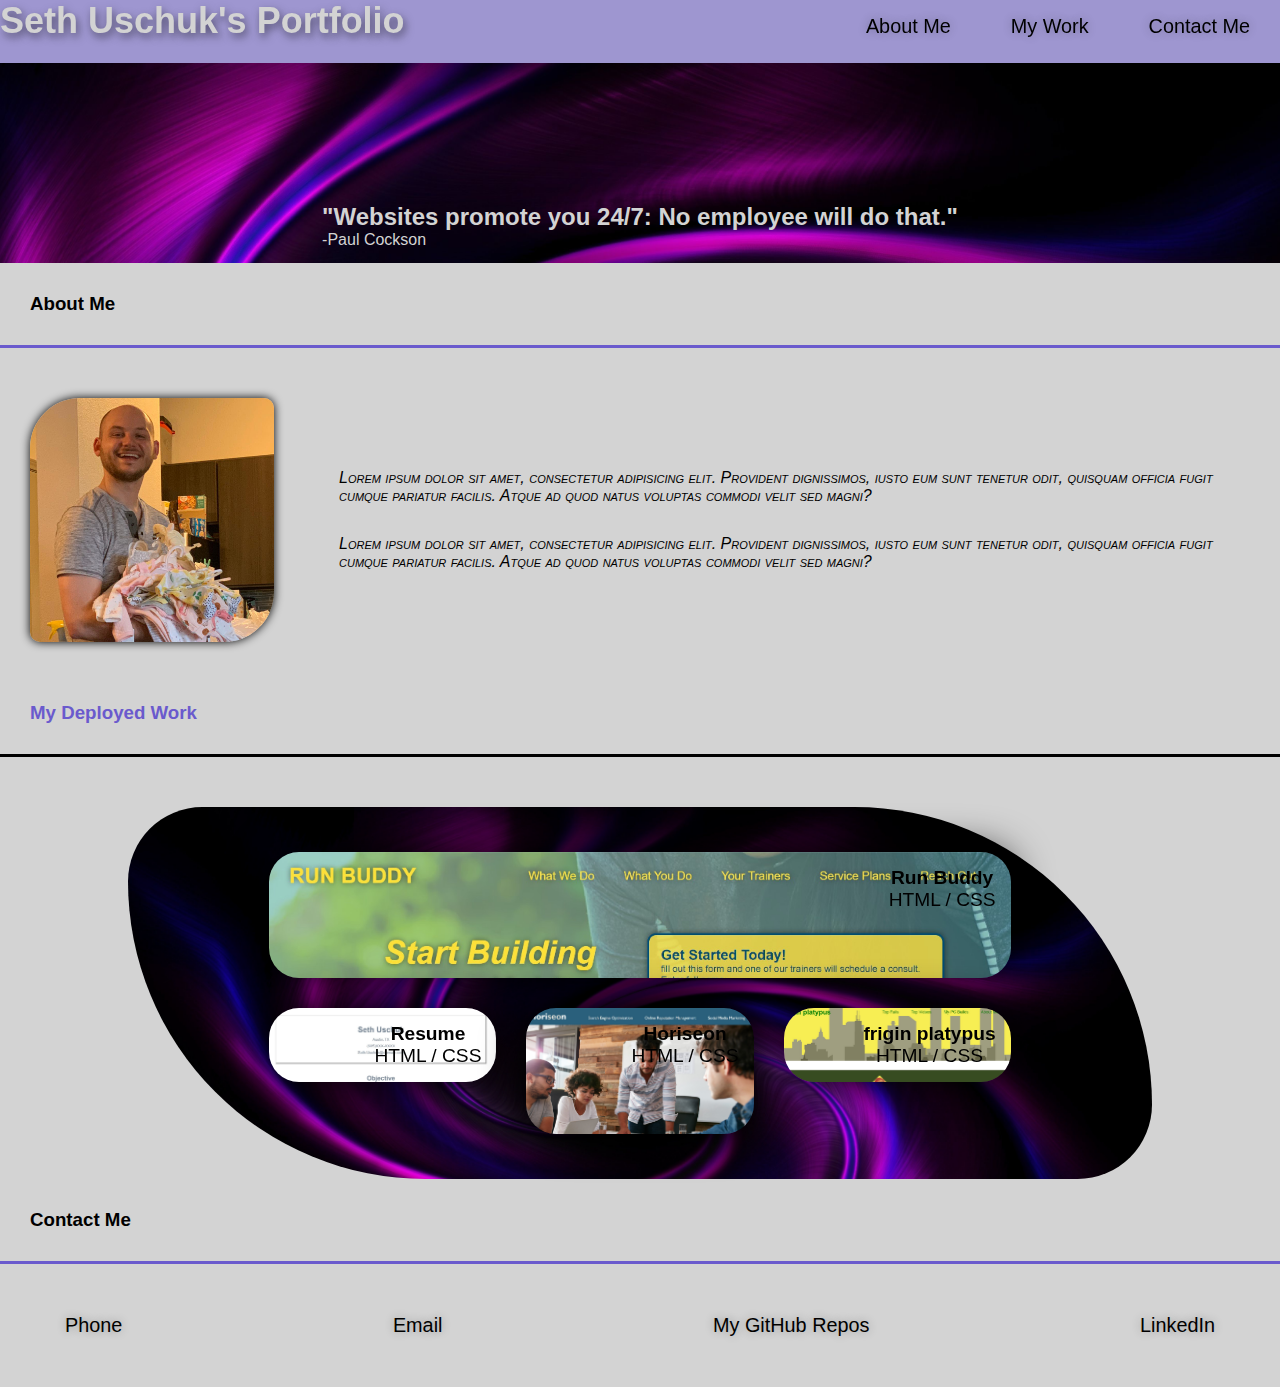
==== index.html @ f674ed84 "css media style changes for ui viewability" ====
<!DOCTYPE html>
<html lang="en">
<head>
    <meta charset="UTF-8">
    <meta name="viewport" content="width=device-width, initial-scale=1.0">
    <link rel="stylesheet" href="./assets/css/style.css">
    <title>My Professional Portfolio</title>
</head>
<body>

<!--Navigation-->

<header>
    <h1>
        <a href="/">Seth Uschuk's Portfolio</a>
    </h1>
    <nav>
        <ul>
            <li>
                <a href="#about-me">About Me</a>
            </li>
            <li>
                <a href="#my-work">My Work</a>
            </li>
            <li>
                <a href="#contact-me">Contact Me</a>
            </li>

        </ul>
    </nav>
</header>

<!--Hero(Place interesting text in tile)-->

<hero class="hero">
    <div class="quote">
        <h2>"Websites promote you 24/7: No employee will do that."</h2>
        <p>-Paul Cockson</p>
    </div>
</hero>

<!--About Me-->

<section class="about-me" id="about-me">
    <div>
        <h3  class="section-title primary-border">
            About Me
        </h3>
    </div>
    <div class="about-me-details">
        <img src="./assets/images/profile-pic.jpg">
    <div class="my-paragraphs">
        <p>
            Lorem ipsum dolor sit amet, consectetur adipisicing elit. Provident dignissimos, iusto eum sunt tenetur odit, quisquam officia fugit cumque pariatur facilis. Atque ad quod natus voluptas commodi velit sed magni?
        </p>
        <p>
            Lorem ipsum dolor sit amet, consectetur adipisicing elit. Provident dignissimos, iusto eum sunt tenetur odit, quisquam officia fugit cumque pariatur facilis. Atque ad quod natus voluptas commodi velit sed magni?
        </p>
    </div>
    </div>
</section>

<!--Work-->

<section class="my-work" id="my-work">
    <div>
        <h3  class="section-title secondary-border">
            My Deployed Work
        </h3>
    </div>
    <!--portfolio table-->
    <div class="portfolio-grid-wrapper">
        <div class="portfolio-grid-container">
            <div class="portfolio-grid-item run-buddy">
                <div class="link">
                    <a href="https://suschuk24.github.io/run-buddy/" target="_blank">Run Buddy</a>
                    <p>HTML / CSS</p>
                </div>
            </div>
            <div class="portfolio-grid-item resume">
                <div class="link">
                    <a href="https://suschuk24.github.io/Resume/" target="_blank">Resume</a>
                    <p>HTML / CSS</p>
                </div>
            </div>
            <div class="portfolio-grid-item horiseon">
                <div class="link">
                    <a href="https://suschuk24.github.io/horiseon/ " target="_blank">Horiseon</a>
                    <p>HTML / CSS</p>
                </div>
            </div> 
            <div class="portfolio-grid-item frigin-platypus">
                <div class="link">
                    <a href="https://suschuk24.github.io/run-buddy/" target="_blank">frigin platypus</a>
                    <p>HTML / CSS</p>
                </div>
            </div>
        </div>
        </div>
</section>

<!--Contact Me/footer-->

<section class="contact-me" id="contact-me">
    <div>
        <h3 class="section-title primary-border">
            Contact Me
        </h3>
    </div>
    <div>
        <ul>
            <li>
                <a href="tel:+555.555.5555">Phone</a>
            </li>
            <li>
                <a href="mailto:suschuk24@gmail.com">Email</a>
            </li>
            <li>
                <a href="https://github.com/suschuk24"> My GitHub Repos</a>
            </li>
            <li>
                <a href="https://www.linkedin.com">LinkedIn</a>
            </li>
        </ul>
    </div>
</section>

    
</body>
</html>
---- assets/css/style.css ----
:root {
    --primary-color: #000000;
    --secondary-color: #6a5acd;
    --tertiary-color: #d3d3d3;
}
* {
    margin: 0;
    padding: 0;
    box-sizing: border-box;
}
body {
    font-family: Arial, Helvetica, sans-serif;
    color: var(--primary-color);
    background-color: var(--tertiary-color);
}
header {
    background-color: rgba(106, 90, 205, 0.5);
    background-size: cover;
    background-position: 100%;
    display: flex;
    justify-content: space-between;
    flex-wrap: wrap;
    position: sticky;
    position: -webkit-sticky;
    top: 0;
}
header h1 {
    font-weight: bold;
    font-size: 36px;
    text-shadow: 2px 4px 8px rgba(0, 0, 0, 0.5);
    padding: 2 10px
}
header a {
    text-decoration: none;
    color:var(--primary-color);
}
header a:hover {
    background-color: rgba(106, 90, 205, 0);
    border-radius: 5px;
    color: var(--tertiary-color);
}
header nav {
    margin-bottom: 10px;
}
header nav ul {
    display: flex;
    justify-content: space-between;
    align-items: center;
    list-style: none;
}
header nav ul li {
    margin: 15px;
}
header nav ul li a {
    padding: 10px 15px;
    font-weight: lighter;
    font-size: 1.55vw;
    text-shadow: 0 0 10px rgba(0, 0, 0, 0.3);
}
header nav ul li a:hover {
    background-color: rgba(106, 90, 205, 0);
    border-radius: 5px;
    color: var(--tertiary-color);
}

.primary-border {
    color: var(--primary-color);
    border-bottom: 3px solid var(--secondary-color);
    padding: 30px;
    margin-bottom: 50px;
}
.secondary-border {
    color: var(--secondary-color);
    border-bottom: 3px solid var(--primary-color);
    padding: 30px;
    margin-bottom: 50px;
}
.hero {
    background-image: url("../images/hero-bg.jpg");
    background-size: cover;
    background-position: 80%;
    background-attachment: fixed;
    display: flex;
    justify-content: space-evenly;
    height: 200px;
    color: var(--tertiary-color);
}
.quote {
    margin: 140px auto;
}
.about-me-details {
    margin: 30px;
    display: flex;
    justify-content: space-between;
    align-items: center;
    font-variant: small-caps;
    font-style: italic;
}
.about-me-details p {
    width: 100%;
    margin: 30px;
}
.my-paragraphs {
    margin: 15px;
    padding: 20px;
}
.about-me-details img {
    max-width: 20%;
    border-radius: 50px 10px;
    box-shadow: 0 0 10px;
}
/*Grid Styles*/
.my-work {
    background-color: var(--tertiary-color);
}
.portfolio-grid-wrapper {
    background-image: url("../images/hero-bg.jpg");
    background-size: cover;
    display: flex;
    width: 80%;
    margin: 0 auto;
    justify-content: center;
    padding: 30px;
    border-radius: 10em 40em;
}
.portfolio-grid-container {
    width: 80%;
    margin: 0;
    display: grid;
    grid-template-columns: repeat(6, 1fr) ;
    grid-template-rows: repeat(6, 1fr);
    color:  var(--secondary-color);
    font-size: 1.2rem;
    border-radius: 15px;
    grid-auto-flow: dense;
}
.portfolio-grid-item {
    padding: 15px;
    margin: 15px;
    border: none;
    display: flex;
    text-align: center;
    position: relative;
    border-radius: 30px;
    color: black;
    justify-content: flex-end;
}
.run-buddy {
    background-image: url(../images/run-buddy-sample.jpg);
    background-size: cover;
    grid-column: 1 / span 6;
    grid-row: 1 /span 3;
    box-shadow: 0 0 40px var(--primary-color);
}
.resume {
    background-image: url(../images/resume-sample.jpg);
    background-size: cover;
    grid-column:  span 2;
    grid-row: span 2;
    box-shadow: 0 0 40px var(--primary-color);
}
.horiseon {
    background-image: url(../images/horiseon-sample.jpg);
    background-size: cover;
    grid-column: span 2;
    grid-row: span 3;
    box-shadow: 0 0 40px var(--primary-color);
}
.frigin-platypus {
    background-image: url(../images/frigin-platypus-sample.jpg);
    background-size: cover;
    grid-column: span 2;
    grid-row:  span 2;
    box-shadow: 0 0 40px var(--primary-color);
}
 .portfolio-grid-item:hover {
    content: "";
    position: relative;
    top: 0;
    left: 0;
    opacity: 0.8;
    border-radius: 30px;
    transition: 0.9s;
    border: solid 2px var(--secondary-color);
} 
.link a {
    text-decoration: none;
    color: var(--primary-color);
    font-weight: bolder;
}
.portfolio-grid-item:hover .link a, .portfolio-grid-item:hover .link p {
    top: 0;
    transition: 0.6s;
    margin: 0 ;
    padding: 0;
    background-color: var(--tertiary-color);
    opacity: 1;
    z-index: 1;
} 
.contact-me ul {
    display: flex;
    flex-wrap: wrap;
    justify-content: space-between;
    text-align: center;
    list-style: none;
    margin: 50px;
}
.contact-me ul li a {
    padding: 10px 15px;
    font-size: 1.55vw;
    text-shadow: 0 0 10px rgba(0, 0, 0, 0.3);
    text-decoration: none;
    color: var(--primary-color);
}
@media screen and (max-width: 980px)  {
    .about-me-details {
        margin: 30px;
        display: inline;
        align-items: center;
        font-variant: small-caps;
        font-style: italic;
    }
    .about-me-details img {
        align-items: center;
        max-width: 40%;
        margin-left:20% ;
    }
    .portfolio-grid-container {
        width: 80%;
        margin: 20px;
        grid-template-columns: repeat(2, 1fr) ;
        grid-template-rows: repeat(8, 1fr);
    }
    .run-buddy {
        grid-column: 1 / span 2;
        grid-row: 1 /span 3;
        box-shadow: 0 0 40px var(--primary-color);
    }
    .resume {
        grid-column:  span 2;
        grid-row:  span 2;
        box-shadow: 0 0 40px var(--primary-color);
    }
    .horiseon {
        grid-column: span 2;
        grid-row: span 2;
        box-shadow: 0 0 40px var(--primary-color);
    }
    .frigin-platypus {
        grid-column: span 2;
        grid-row: span 2;
        box-shadow: 0 0 40px var(--primary-color);
    }
}
@media screen and (max-width: 768px)  {
    .portfolio-grid-container {
        width: 80%;
        margin: 20px;
        grid-template-columns: repeat(4, 1fr);
        grid-template-rows: repeat(8, 1fr);
    }
    .run-buddy {

        grid-column: 1 / span 2;
        grid-row: 1 /span 3;
        box-shadow: 0 0 40px var(--primary-color);
    }
    .resume {

        grid-column:  span 2;
        grid-row: span 3;
        box-shadow: 0 0 40px var(--primary-color);
    }
    .horiseon {

        grid-column: span 2;
        grid-row: span 3;
        box-shadow: 0 0 40px var(--primary-color);
    }
    .frigin-platypus {
        grid-column: span 2;
        grid-row:  span 2;
        box-shadow: 0 0 40px var(--primary-color);
    }
}@media screen and (max-width: 575px)  {
    header {
        justify-content: center;
        background-color: var(--secondary-color);
    }
    header nav ul li a {
        font-size: 0.9;
    }
    .quote {
        margin: 60px auto;
        
    }
    .portfolio-grid-container {

        width: 80%;
        margin: 20px;
        grid-template-columns: repeat(1, 1fr) ;
        grid-template-rows: repeat(1, 1fr);
    }
}
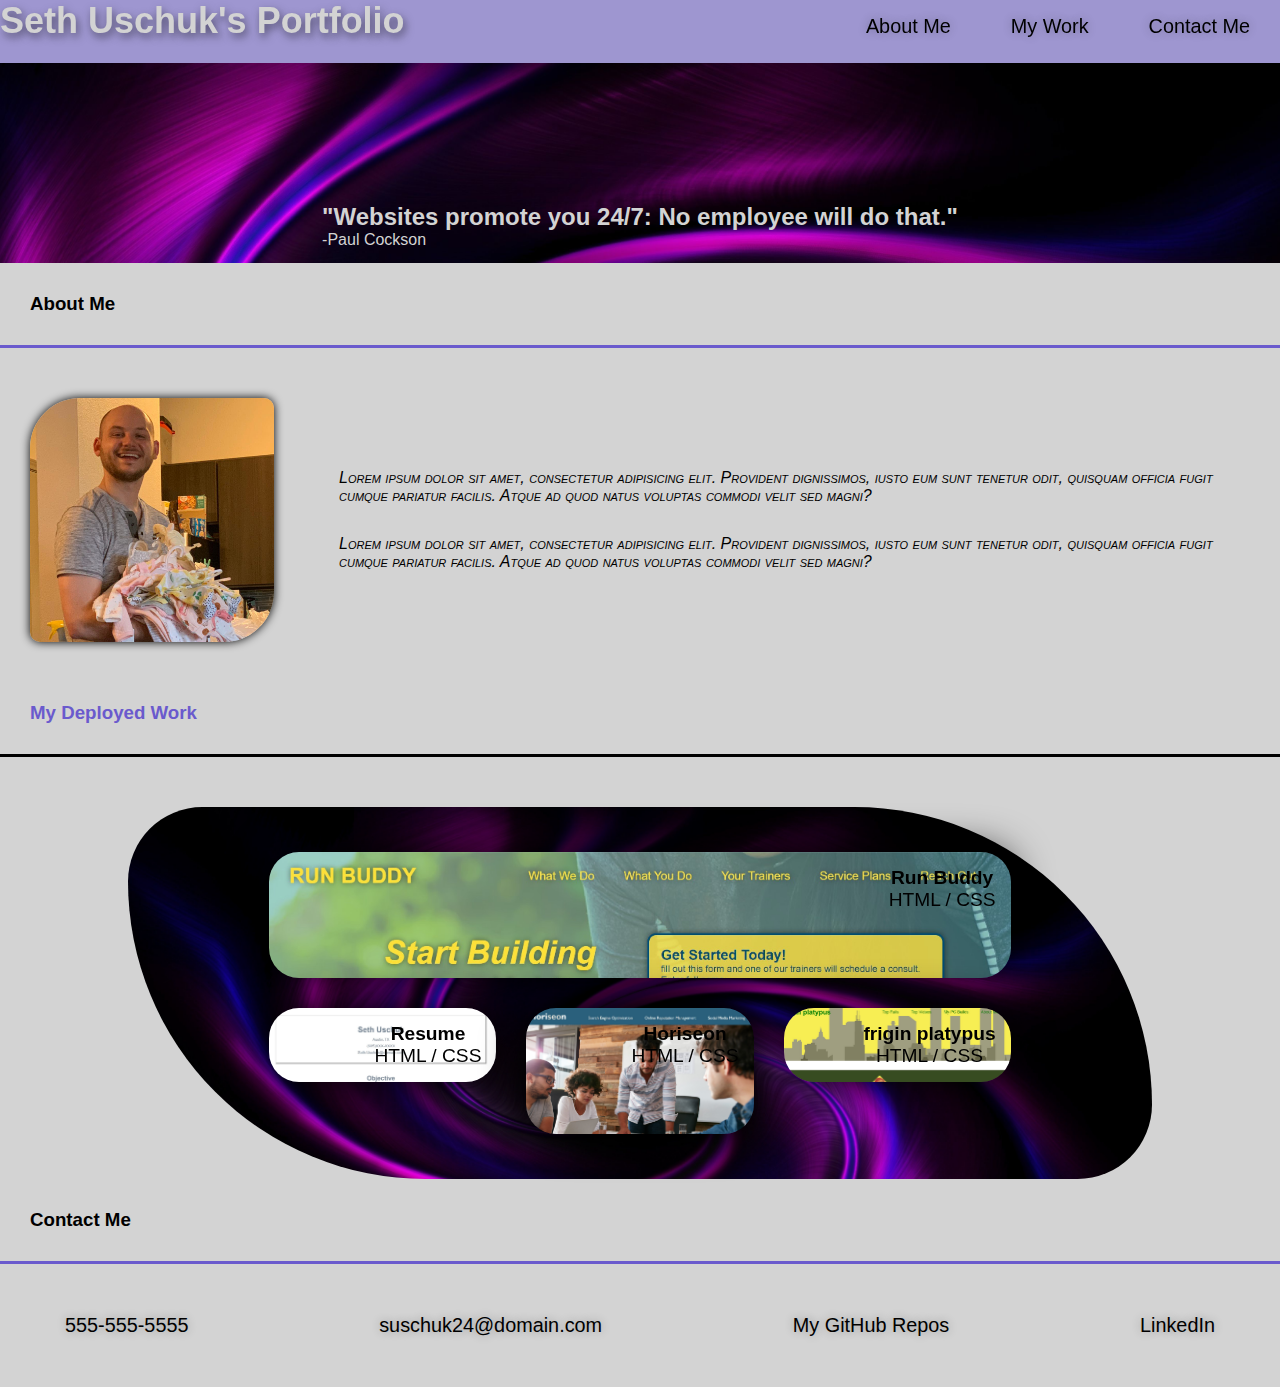
==== commit 8780939d: "minor html text comment changes" ====
--- a/index.html
+++ b/index.html
@@ -30,7 +30,7 @@
     </nav>
 </header>
 
-<!--Hero(Place interesting text in tile)-->
+<!--Hero-->
 
 <hero class="hero">
     <div class="quote">
@@ -71,24 +71,28 @@
     <!--portfolio table-->
     <div class="portfolio-grid-wrapper">
         <div class="portfolio-grid-container">
+            <!--Run Buddy-->
             <div class="portfolio-grid-item run-buddy">
                 <div class="link">
                     <a href="https://suschuk24.github.io/run-buddy/" target="_blank">Run Buddy</a>
                     <p>HTML / CSS</p>
                 </div>
             </div>
+            <!--Resume-->
             <div class="portfolio-grid-item resume">
                 <div class="link">
                     <a href="https://suschuk24.github.io/Resume/" target="_blank">Resume</a>
                     <p>HTML / CSS</p>
                 </div>
             </div>
+            <!--Horiseon-->
             <div class="portfolio-grid-item horiseon">
                 <div class="link">
                     <a href="https://suschuk24.github.io/horiseon/ " target="_blank">Horiseon</a>
                     <p>HTML / CSS</p>
                 </div>
-            </div> 
+            </div>
+            <!--frigin platypus page(not live site yet)--> 
             <div class="portfolio-grid-item frigin-platypus">
                 <div class="link">
                     <a href="https://suschuk24.github.io/run-buddy/" target="_blank">frigin platypus</a>
@@ -110,10 +114,10 @@
     <div>
         <ul>
             <li>
-                <a href="tel:+555.555.5555">Phone</a>
+                <a href="tel:+555.555.5555">555-555-5555</a>
             </li>
             <li>
-                <a href="mailto:suschuk24@gmail.com">Email</a>
+                <a href="mailto:suschuk24@domain.com">suschuk24@domain.com</a>
             </li>
             <li>
                 <a href="https://github.com/suschuk24"> My GitHub Repos</a>
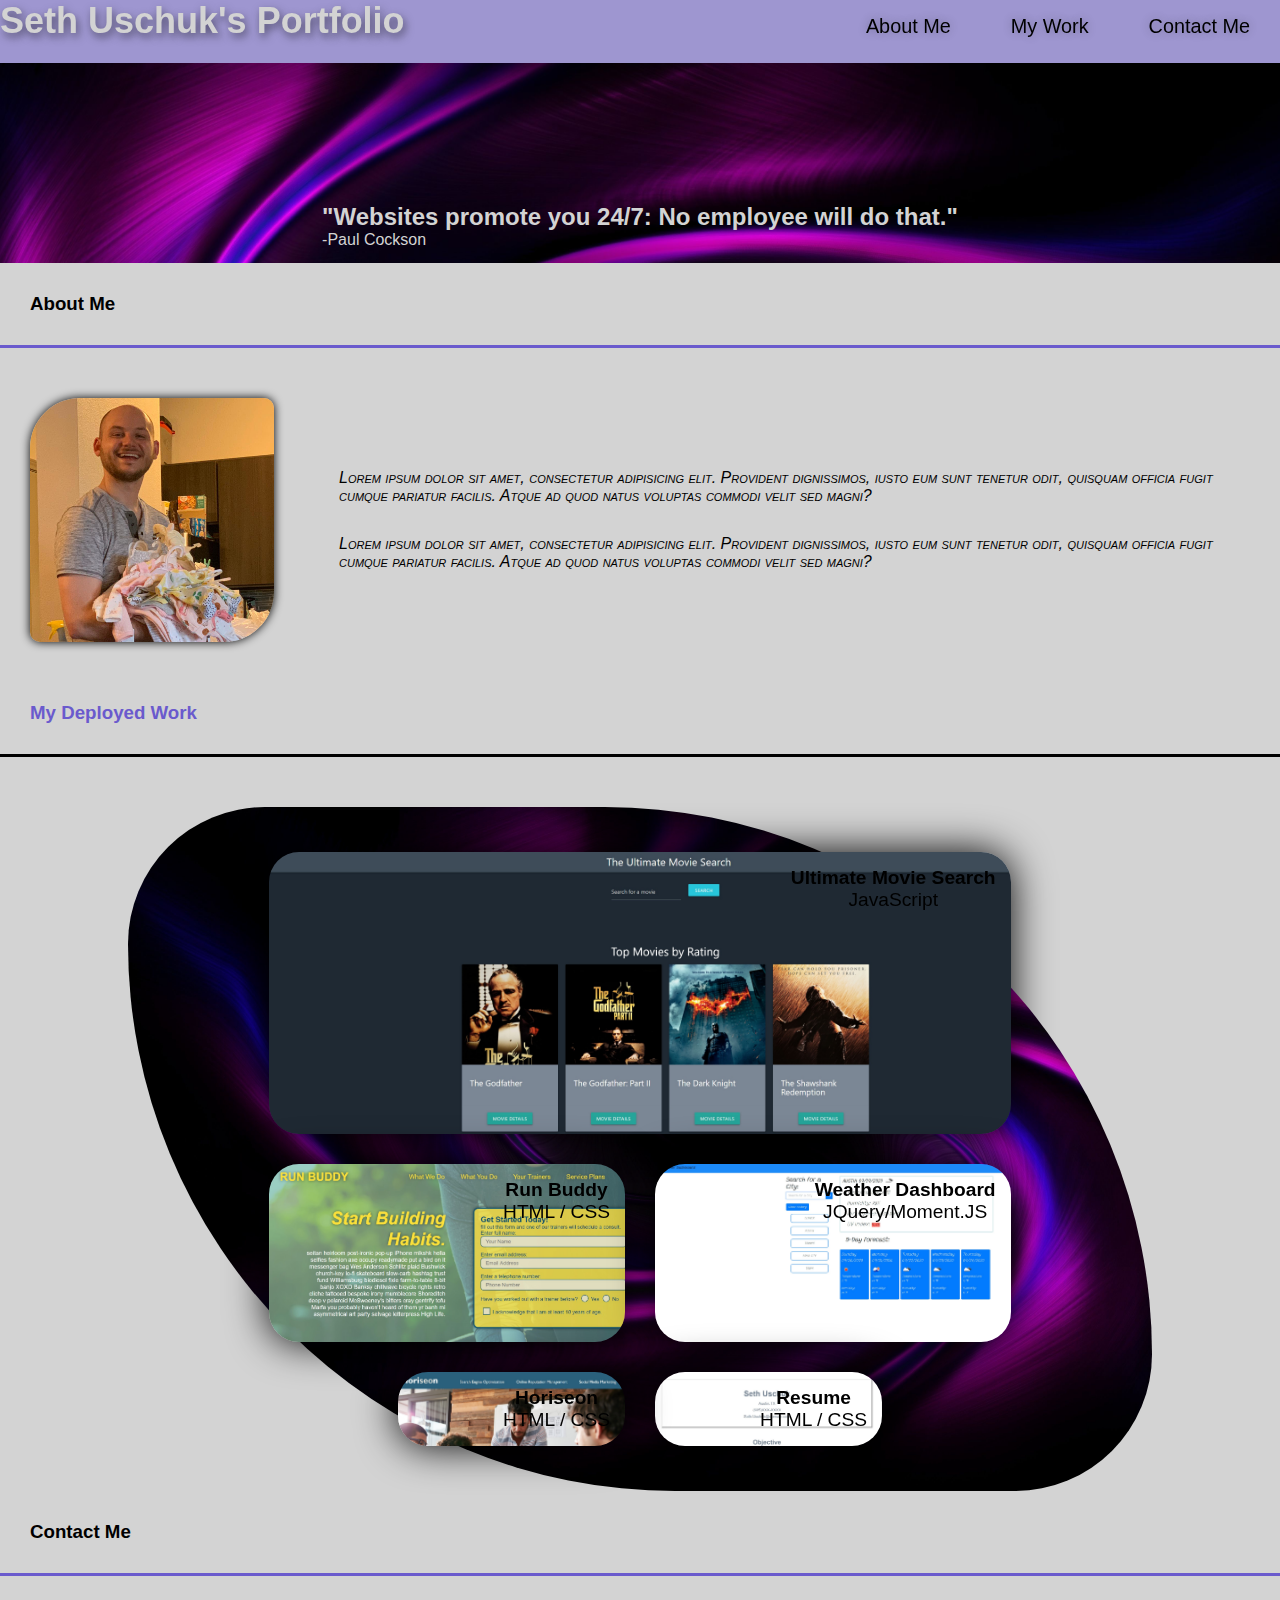
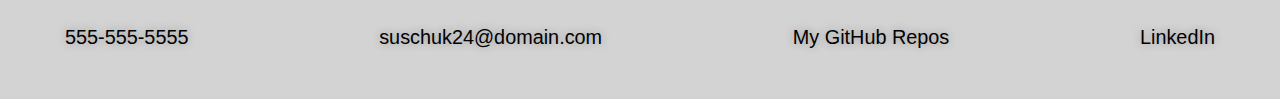
==== commit a7ff8f0a: "changed featured work" ====
--- a/index.html
+++ b/index.html
@@ -71,11 +71,25 @@
     <!--portfolio table-->
     <div class="portfolio-grid-wrapper">
         <div class="portfolio-grid-container">
+            <!-- Ultimate Movie Search-->
+            <div class="portfolio-grid-item movie-search">
+                <div class="link">
+                    <a href="https://teamjeangrey.github.io/ultimate-movie-search/" target="_blank">Ultimate Movie Search</a>
+                    <p>JavaScript</p>
+                </div>
+            </div>
             <!--Run Buddy-->
             <div class="portfolio-grid-item run-buddy">
                 <div class="link">
                     <a href="https://suschuk24.github.io/run-buddy/" target="_blank">Run Buddy</a>
                     <p>HTML / CSS</p>
+                </div>
+            </div>
+            <!--Weather Forercast Dashboard--> 
+            <div class="portfolio-grid-item weather-forecast">
+                <div class="link">
+                    <a href="https://suschuk24.github.io/weather-forecast/" target="_blank">Weather Dashboard</a>
+                    <p>JQuery/Moment.JS</p>
                 </div>
             </div>
             <!--Resume-->
@@ -92,13 +106,7 @@
                     <p>HTML / CSS</p>
                 </div>
             </div>
-            <!--frigin platypus page(not live site yet)--> 
-            <div class="portfolio-grid-item frigin-platypus">
-                <div class="link">
-                    <a href="https://suschuk24.github.io/run-buddy/" target="_blank">frigin platypus</a>
-                    <p>HTML / CSS</p>
-                </div>
-            </div>
+
         </div>
         </div>
 </section>
--- a/assets/css/style.css
+++ b/assets/css/style.css
@@ -1,3 +1,4 @@
+/* General Page Styles */
 :root {
     --primary-color: #000000;
     --secondary-color: #6a5acd;
@@ -8,11 +9,24 @@
     padding: 0;
     box-sizing: border-box;
 }
+.primary-border {
+    color: var(--primary-color);
+    border-bottom: 3px solid var(--secondary-color);
+    padding: 30px;
+    margin-bottom: 50px;
+}
+.secondary-border {
+    color: var(--secondary-color);
+    border-bottom: 3px solid var(--primary-color);
+    padding: 30px;
+    margin-bottom: 50px;
+}
 body {
     font-family: Arial, Helvetica, sans-serif;
     color: var(--primary-color);
     background-color: var(--tertiary-color);
 }
+/* Header and Navigation Styles */
 header {
     background-color: rgba(106, 90, 205, 0.5);
     background-size: cover;
@@ -34,6 +48,7 @@
     text-decoration: none;
     color:var(--primary-color);
 }
+/* header hover for white overlay */
 header a:hover {
     background-color: rgba(106, 90, 205, 0);
     border-radius: 5px;
@@ -48,6 +63,7 @@
     align-items: center;
     list-style: none;
 }
+/* Navigation section styles */
 header nav ul li {
     margin: 15px;
 }
@@ -57,24 +73,13 @@
     font-size: 1.55vw;
     text-shadow: 0 0 10px rgba(0, 0, 0, 0.3);
 }
+/* header nav white overlay hover style */
 header nav ul li a:hover {
     background-color: rgba(106, 90, 205, 0);
     border-radius: 5px;
     color: var(--tertiary-color);
 }
-
-.primary-border {
-    color: var(--primary-color);
-    border-bottom: 3px solid var(--secondary-color);
-    padding: 30px;
-    margin-bottom: 50px;
-}
-.secondary-border {
-    color: var(--secondary-color);
-    border-bottom: 3px solid var(--primary-color);
-    padding: 30px;
-    margin-bottom: 50px;
-}
+/* Herro image with quote */
 .hero {
     background-image: url("../images/hero-bg.jpg");
     background-size: cover;
@@ -88,6 +93,7 @@
 .quote {
     margin: 140px auto;
 }
+/* About Me Section */
 .about-me-details {
     margin: 30px;
     display: flex;
@@ -109,10 +115,11 @@
     border-radius: 50px 10px;
     box-shadow: 0 0 10px;
 }
-/*Grid Styles*/
+/* My Deployedd Work Section, contains grid too */
 .my-work {
     background-color: var(--tertiary-color);
 }
+/*Grid Styles*/
 .portfolio-grid-wrapper {
     background-image: url("../images/hero-bg.jpg");
     background-size: cover;
@@ -134,6 +141,7 @@
     border-radius: 15px;
     grid-auto-flow: dense;
 }
+/* grid items */
 .portfolio-grid-item {
     padding: 15px;
     margin: 15px;
@@ -145,34 +153,42 @@
     color: black;
     justify-content: flex-end;
 }
+.movie-search {
+    background-image: url(../images/movie-search-sample.jpg);
+    background-size: cover;
+    grid-column: 1 / span 6;
+    grid-row: 1 /span 3;
+    box-shadow: 0 0 40px var(--primary-color);
+}
 .run-buddy {
     background-image: url(../images/run-buddy-sample.jpg);
     background-size: cover;
-    grid-column: 1 / span 6;
-    grid-row: 1 /span 3;
+    grid-column: 1 / span 3;
+    grid-row: 4 / span 2;
     box-shadow: 0 0 40px var(--primary-color);
 }
 .resume {
     background-image: url(../images/resume-sample.jpg);
     background-size: cover;
-    grid-column:  span 2;
+    grid-column:  4 / span 2;
     grid-row: span 2;
     box-shadow: 0 0 40px var(--primary-color);
 }
 .horiseon {
     background-image: url(../images/horiseon-sample.jpg);
     background-size: cover;
-    grid-column: span 2;
-    grid-row: span 3;
-    box-shadow: 0 0 40px var(--primary-color);
-}
-.frigin-platypus {
-    background-image: url(../images/frigin-platypus-sample.jpg);
-    background-size: cover;
-    grid-column: span 2;
+    grid-column: 2 / span 2;
+    grid-row: span 2;
+    box-shadow: 0 0 40px var(--primary-color);
+}
+.weather-forecast {
+    background-image: url(../images/weather-forecast-sample.jpg);
+    background-size: cover;
+    grid-column: span 3;
     grid-row:  span 2;
     box-shadow: 0 0 40px var(--primary-color);
 }
+/* grid hover properties for background fill and opacity change */
  .portfolio-grid-item:hover {
     content: "";
     position: relative;
@@ -197,6 +213,7 @@
     opacity: 1;
     z-index: 1;
 } 
+/* contact me styles */
 .contact-me ul {
     display: flex;
     flex-wrap: wrap;
@@ -212,6 +229,7 @@
     text-decoration: none;
     color: var(--primary-color);
 }
+/* media styles */
 @media screen and (max-width: 980px)  {
     .about-me-details {
         margin: 30px;
@@ -252,6 +270,7 @@
         box-shadow: 0 0 40px var(--primary-color);
     }
 }
+/* media styles for 768px max */
 @media screen and (max-width: 768px)  {
     .portfolio-grid-container {
         width: 80%;
@@ -282,6 +301,7 @@
         grid-row:  span 2;
         box-shadow: 0 0 40px var(--primary-color);
     }
+    /* media styles for 757px max */
 }@media screen and (max-width: 575px)  {
     header {
         justify-content: center;
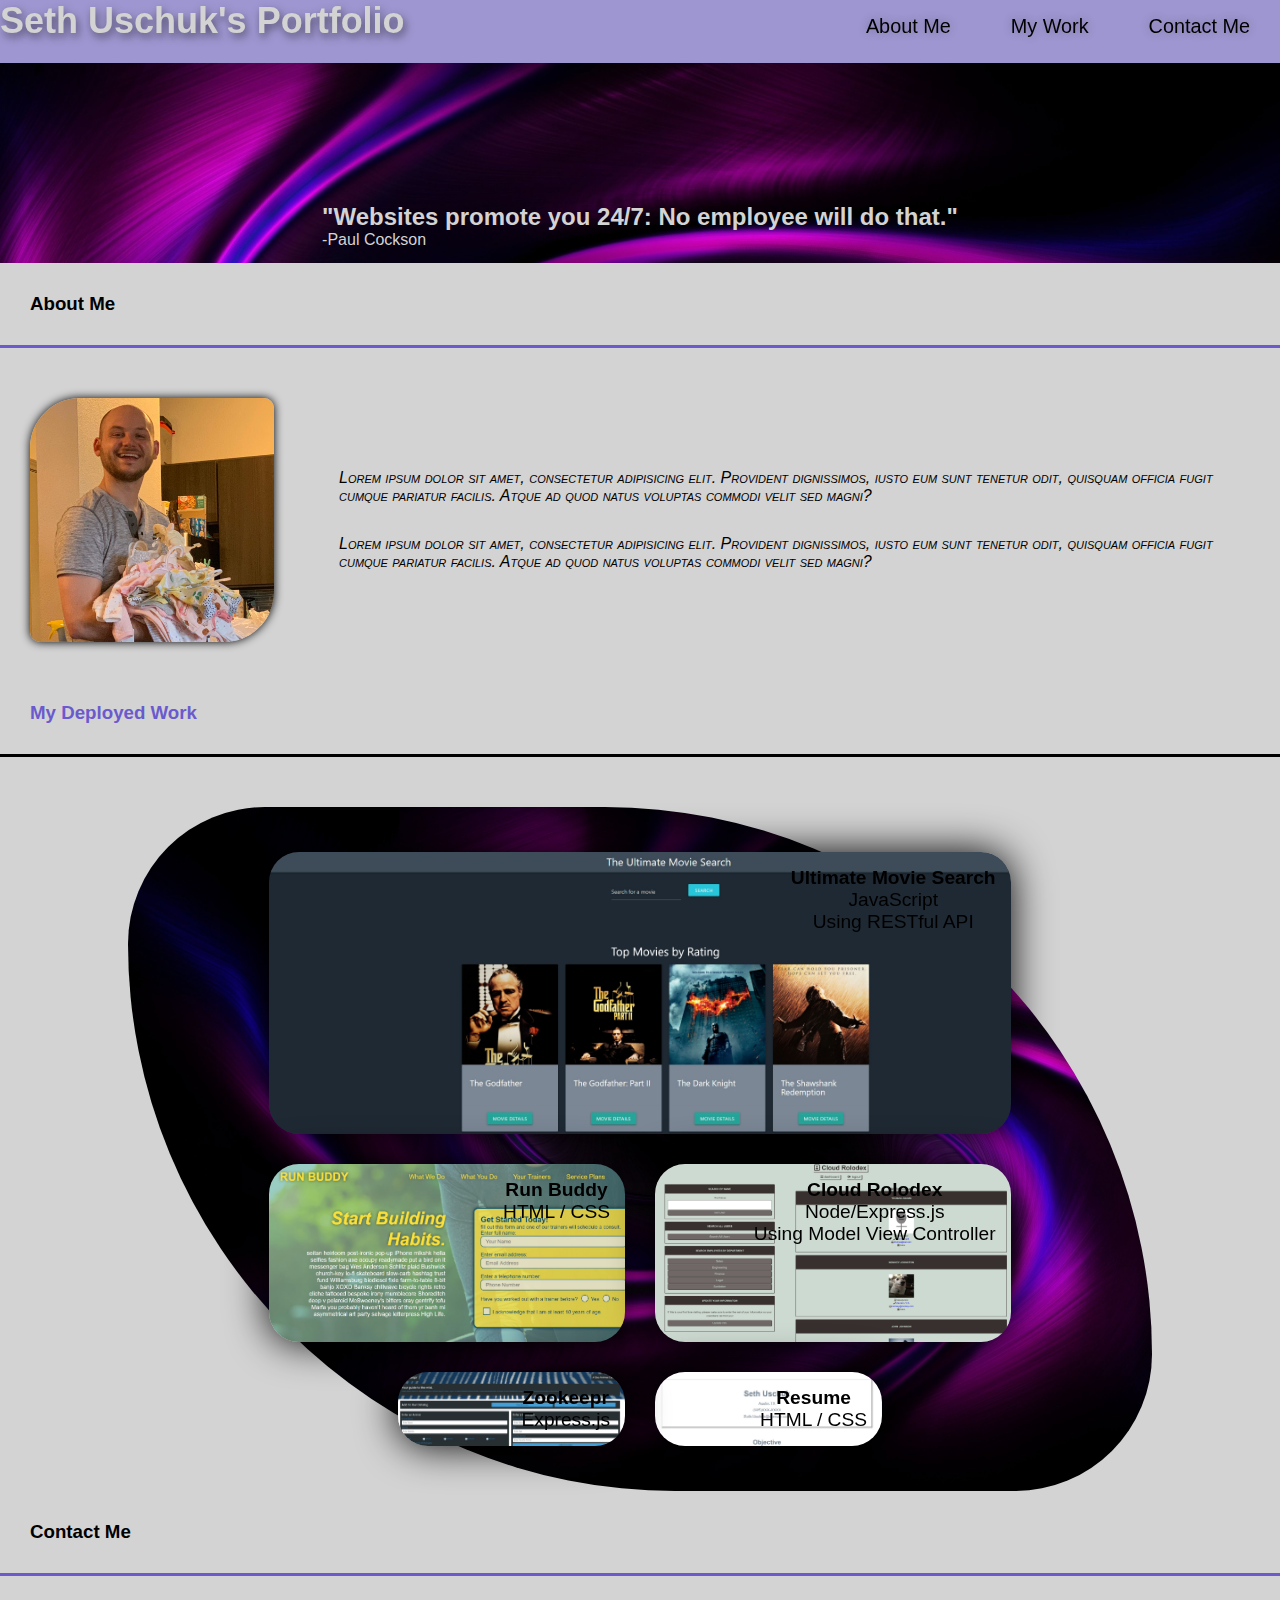
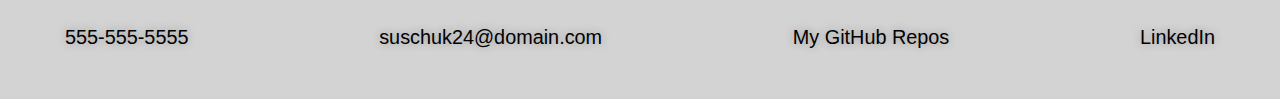
==== commit f151f4f6: "changed deployed work, added cloud rolodex and zookeepr" ====
--- a/index.html
+++ b/index.html
@@ -76,6 +76,7 @@
                 <div class="link">
                     <a href="https://teamjeangrey.github.io/ultimate-movie-search/" target="_blank">Ultimate Movie Search</a>
                     <p>JavaScript</p>
+                    <p>Using RESTful API</p>
                 </div>
             </div>
             <!--Run Buddy-->
@@ -86,10 +87,11 @@
                 </div>
             </div>
             <!--Weather Forercast Dashboard--> 
-            <div class="portfolio-grid-item weather-forecast">
+            <div class="portfolio-grid-item cloud-rolodex">
                 <div class="link">
-                    <a href="https://suschuk24.github.io/weather-forecast/" target="_blank">Weather Dashboard</a>
-                    <p>JQuery/Moment.JS</p>
+                    <a href="https://powerful-ravine-82745.herokuapp.com/" target="_blank">Cloud Rolodex</a>
+                    <p>Node/Express.js</p>
+                    <p>Using Model View Controller</p>
                 </div>
             </div>
             <!--Resume-->
@@ -100,10 +102,10 @@
                 </div>
             </div>
             <!--Horiseon-->
-            <div class="portfolio-grid-item horiseon">
+            <div class="portfolio-grid-item zookeepr">
                 <div class="link">
-                    <a href="https://suschuk24.github.io/horiseon/ " target="_blank">Horiseon</a>
-                    <p>HTML / CSS</p>
+                    <a href="https://arcane-hollows-40719.herokuapp.com/" target="_blank">Zookeepr</a>
+                    <p>Express.js</p>
                 </div>
             </div>
 
--- a/assets/css/style.css
+++ b/assets/css/style.css
@@ -174,15 +174,15 @@
     grid-row: span 2;
     box-shadow: 0 0 40px var(--primary-color);
 }
-.horiseon {
-    background-image: url(../images/horiseon-sample.jpg);
+.zookeepr {
+    background-image: url(../images/zookeepr-sample.jpg);
     background-size: cover;
     grid-column: 2 / span 2;
     grid-row: span 2;
     box-shadow: 0 0 40px var(--primary-color);
 }
-.weather-forecast {
-    background-image: url(../images/weather-forecast-sample.jpg);
+.cloud-rolodex {
+    background-image: url(../images/cloud-rolodex-sample.jpg);
     background-size: cover;
     grid-column: span 3;
     grid-row:  span 2;
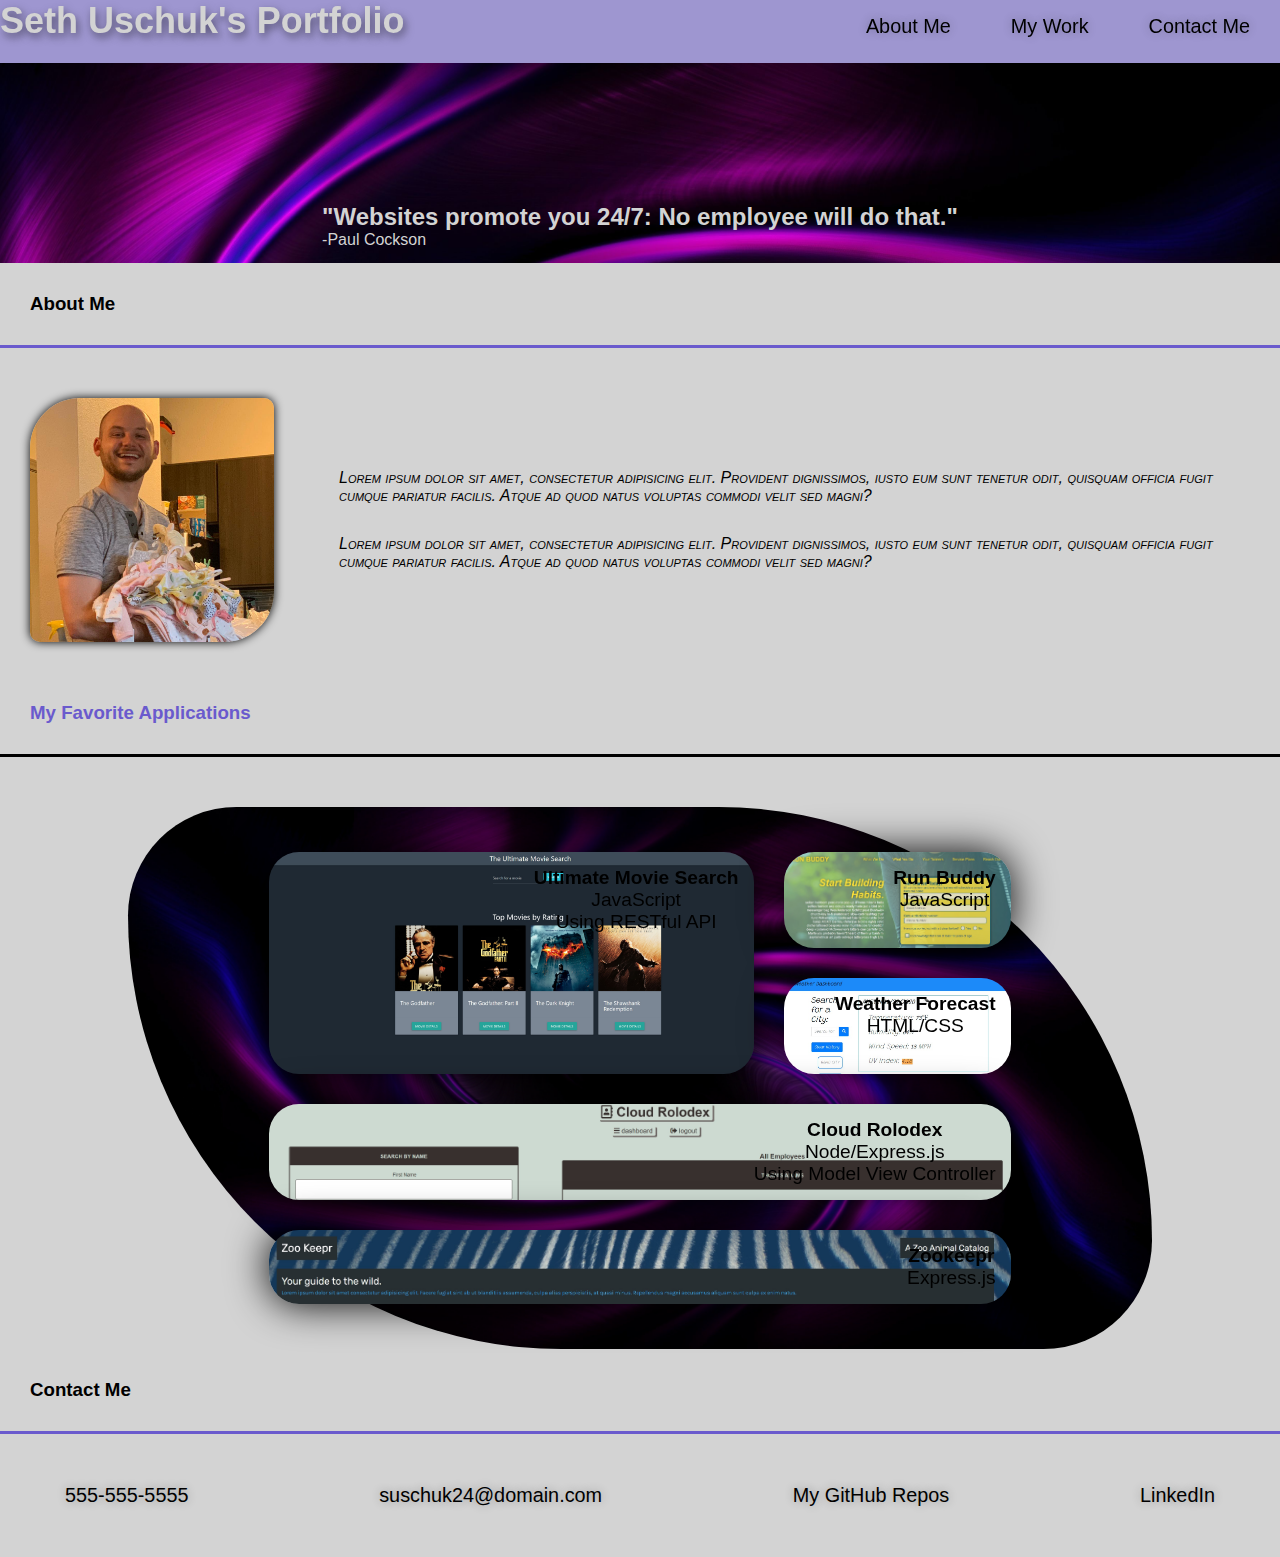
==== commit cab89ffb: "updated styles and contend" ====
--- a/index.html
+++ b/index.html
@@ -65,7 +65,7 @@
 <section class="my-work" id="my-work">
     <div>
         <h3  class="section-title secondary-border">
-            My Deployed Work
+            My Favorite Applications
         </h3>
     </div>
     <!--portfolio table-->
@@ -83,7 +83,14 @@
             <div class="portfolio-grid-item run-buddy">
                 <div class="link">
                     <a href="https://suschuk24.github.io/run-buddy/" target="_blank">Run Buddy</a>
-                    <p>HTML / CSS</p>
+                    <p>JavaScript</p>
+                </div>
+            </div>
+            <!--Weather Forecast-->
+            <div class="portfolio-grid-item weather-forecast">
+                <div class="link">
+                    <a href="https://suschuk24.github.io/weather-forecast/" target="_blank">Weather Forecast</a>
+                    <p>HTML/CSS</p>
                 </div>
             </div>
             <!--Weather Forercast Dashboard--> 
@@ -92,13 +99,6 @@
                     <a href="https://powerful-ravine-82745.herokuapp.com/" target="_blank">Cloud Rolodex</a>
                     <p>Node/Express.js</p>
                     <p>Using Model View Controller</p>
-                </div>
-            </div>
-            <!--Resume-->
-            <div class="portfolio-grid-item resume">
-                <div class="link">
-                    <a href="https://suschuk24.github.io/Resume/" target="_blank">Resume</a>
-                    <p>HTML / CSS</p>
                 </div>
             </div>
             <!--Horiseon-->
--- a/assets/css/style.css
+++ b/assets/css/style.css
@@ -45,6 +45,7 @@
     padding: 2 10px
 }
 header a {
+    padding: 2 10px;
     text-decoration: none;
     color:var(--primary-color);
 }
@@ -156,15 +157,22 @@
 .movie-search {
     background-image: url(../images/movie-search-sample.jpg);
     background-size: cover;
-    grid-column: 1 / span 6;
-    grid-row: 1 /span 3;
+    grid-column: 1 / span 4;
+    grid-row: 1 /span 4;
     box-shadow: 0 0 40px var(--primary-color);
 }
 .run-buddy {
     background-image: url(../images/run-buddy-sample.jpg);
     background-size: cover;
-    grid-column: 1 / span 3;
-    grid-row: 4 / span 2;
+    grid-column: 5 / span 2;
+    grid-row: 1 / span 2;
+    box-shadow: 0 0 40px var(--primary-color);
+}
+.weather-forecast {
+    background-image: url(../images/weather-forecast-sample.jpg);
+    background-size: cover;
+    grid-column: 5 / span 2;
+    grid-row: 3 / span 2;
     box-shadow: 0 0 40px var(--primary-color);
 }
 .resume {
@@ -177,14 +185,14 @@
 .zookeepr {
     background-image: url(../images/zookeepr-sample.jpg);
     background-size: cover;
-    grid-column: 2 / span 2;
+    grid-column: 1 / span 6;
     grid-row: span 2;
     box-shadow: 0 0 40px var(--primary-color);
 }
 .cloud-rolodex {
     background-image: url(../images/cloud-rolodex-sample.jpg);
     background-size: cover;
-    grid-column: span 3;
+    grid-column: span 6;
     grid-row:  span 2;
     box-shadow: 0 0 40px var(--primary-color);
 }
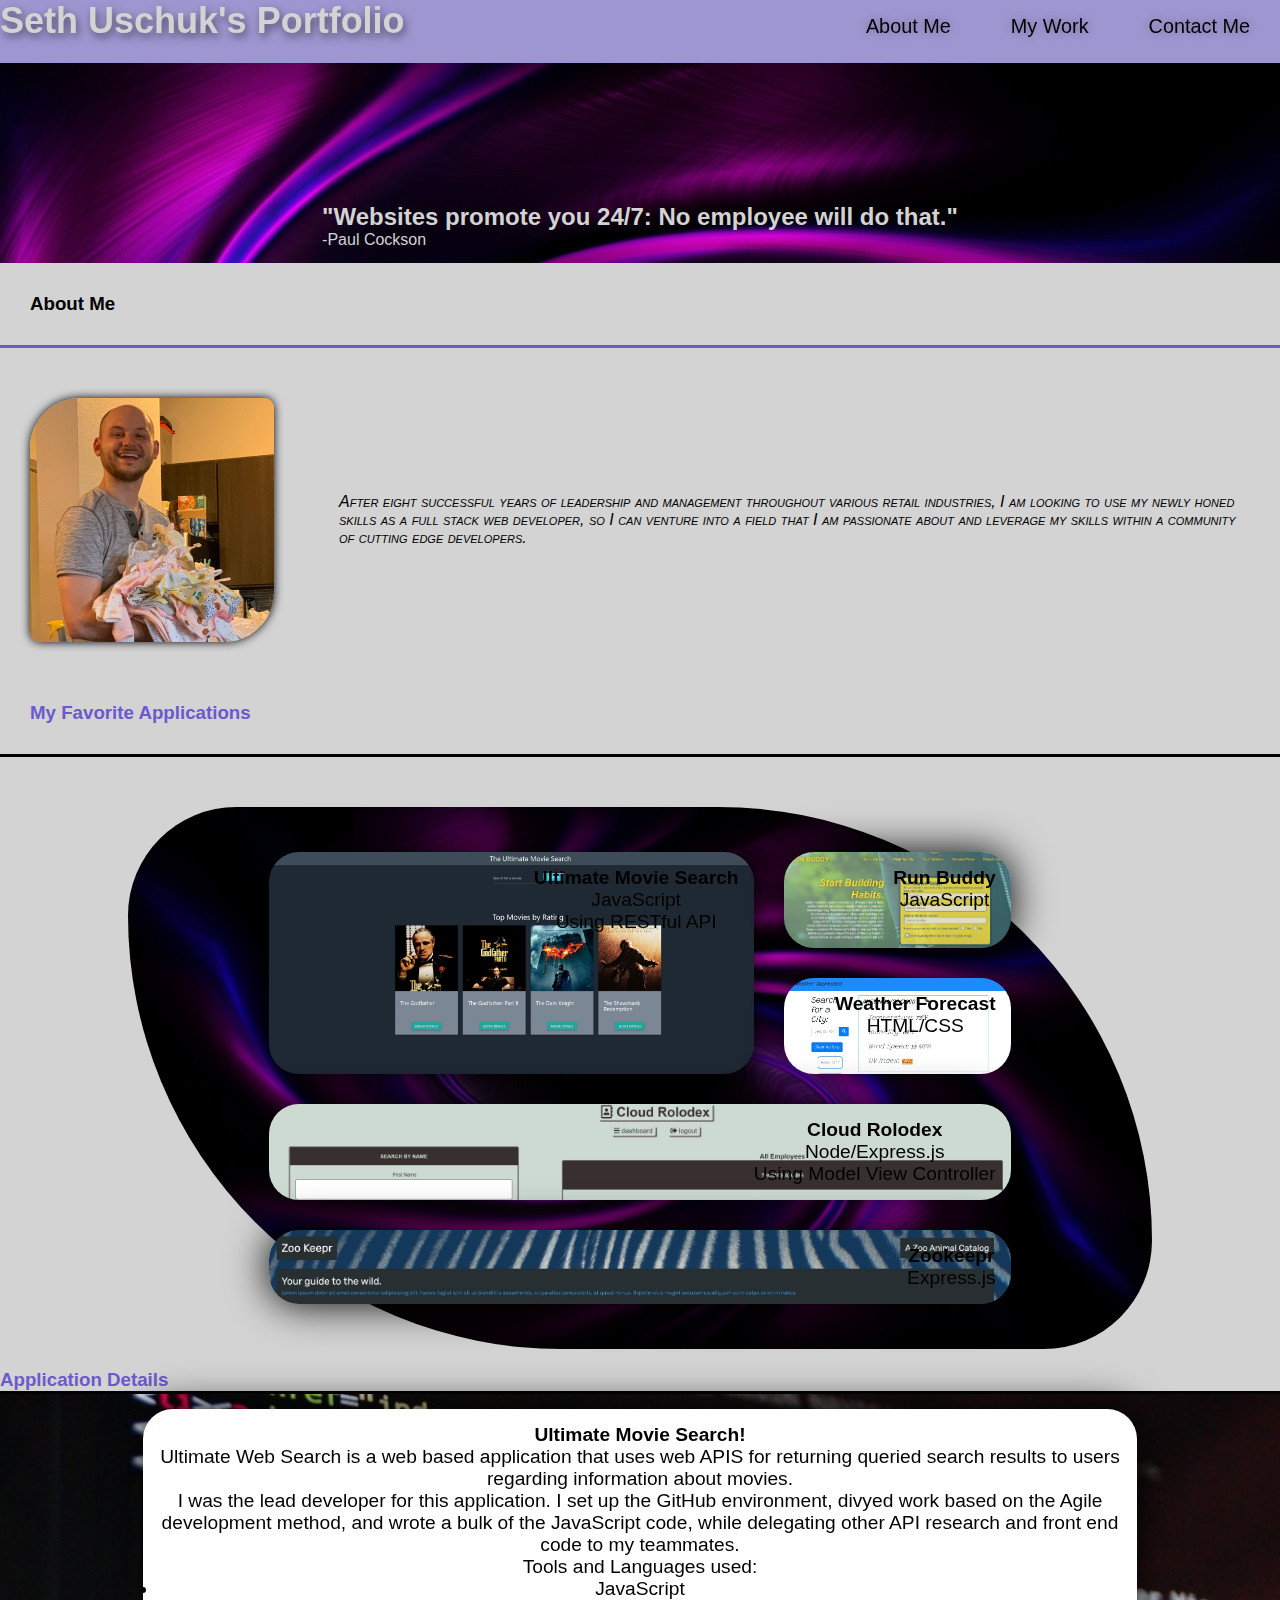
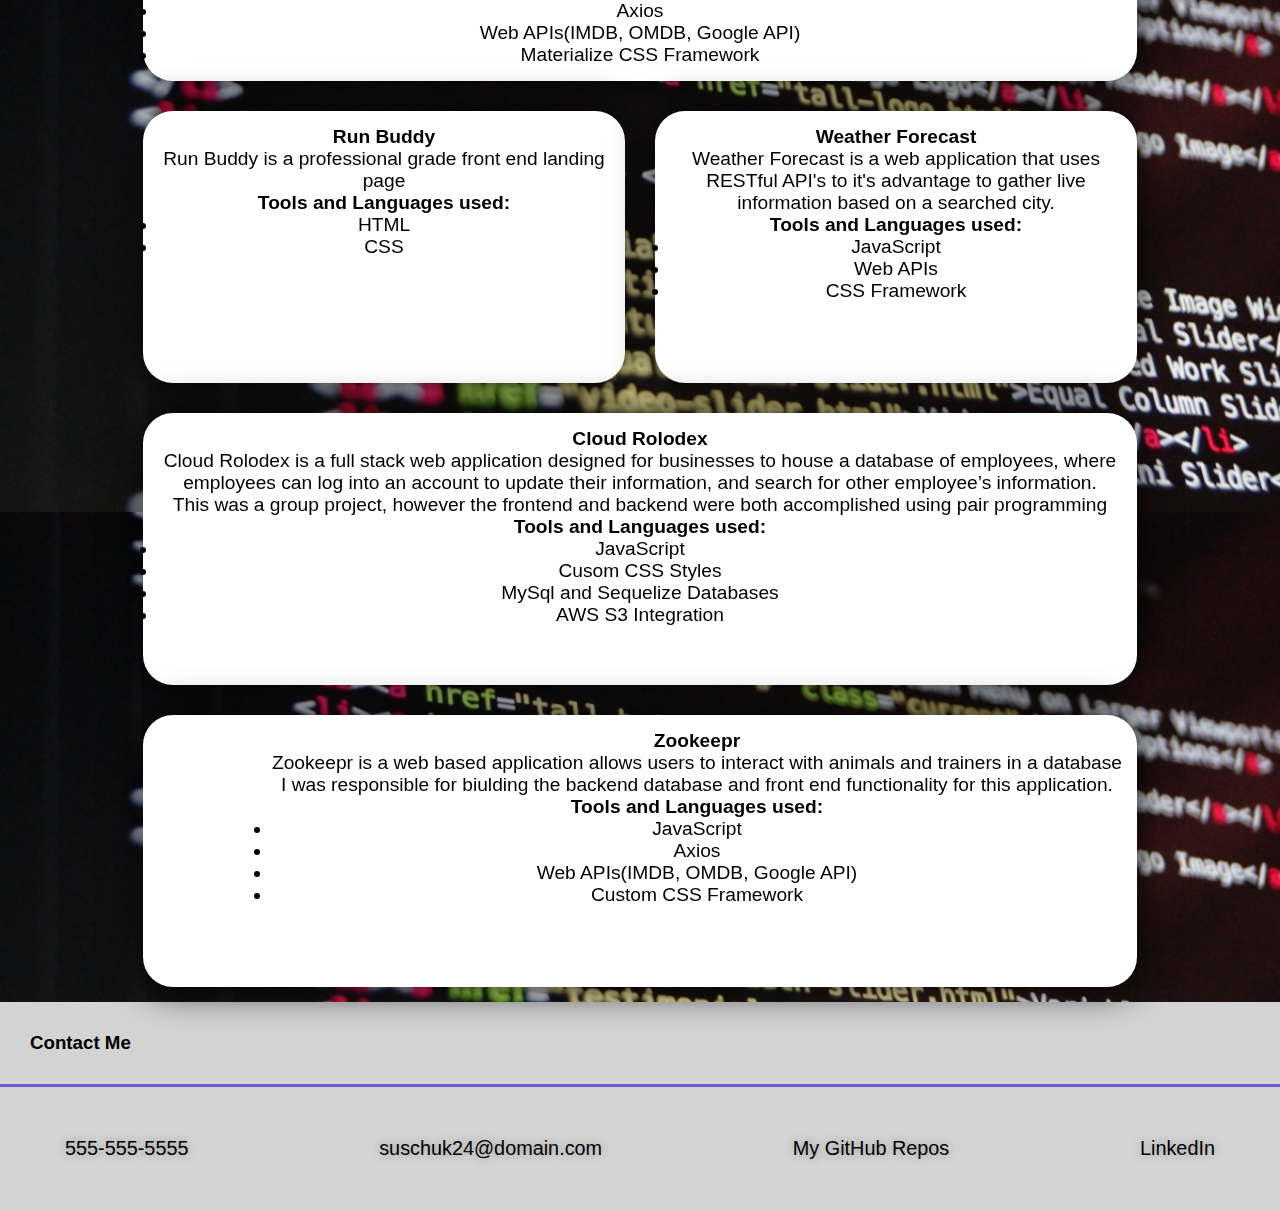
==== commit 6f744ed3: "added details section about featured works" ====
--- a/index.html
+++ b/index.html
@@ -1,144 +1,232 @@
 <!DOCTYPE html>
 <html lang="en">
+
 <head>
     <meta charset="UTF-8">
     <meta name="viewport" content="width=device-width, initial-scale=1.0">
     <link rel="stylesheet" href="./assets/css/style.css">
     <title>My Professional Portfolio</title>
 </head>
+
 <body>
 
-<!--Navigation-->
-
-<header>
-    <h1>
-        <a href="/">Seth Uschuk's Portfolio</a>
-    </h1>
-    <nav>
-        <ul>
-            <li>
-                <a href="#about-me">About Me</a>
-            </li>
-            <li>
-                <a href="#my-work">My Work</a>
-            </li>
-            <li>
-                <a href="#contact-me">Contact Me</a>
-            </li>
-
-        </ul>
-    </nav>
-</header>
-
-<!--Hero-->
-
-<hero class="hero">
-    <div class="quote">
-        <h2>"Websites promote you 24/7: No employee will do that."</h2>
-        <p>-Paul Cockson</p>
-    </div>
-</hero>
-
-<!--About Me-->
-
-<section class="about-me" id="about-me">
-    <div>
-        <h3  class="section-title primary-border">
-            About Me
-        </h3>
-    </div>
-    <div class="about-me-details">
-        <img src="./assets/images/profile-pic.jpg">
-    <div class="my-paragraphs">
-        <p>
-            Lorem ipsum dolor sit amet, consectetur adipisicing elit. Provident dignissimos, iusto eum sunt tenetur odit, quisquam officia fugit cumque pariatur facilis. Atque ad quod natus voluptas commodi velit sed magni?
-        </p>
-        <p>
-            Lorem ipsum dolor sit amet, consectetur adipisicing elit. Provident dignissimos, iusto eum sunt tenetur odit, quisquam officia fugit cumque pariatur facilis. Atque ad quod natus voluptas commodi velit sed magni?
-        </p>
-    </div>
-    </div>
-</section>
-
-<!--Work-->
-
-<section class="my-work" id="my-work">
-    <div>
-        <h3  class="section-title secondary-border">
-            My Favorite Applications
-        </h3>
-    </div>
-    <!--portfolio table-->
-    <div class="portfolio-grid-wrapper">
-        <div class="portfolio-grid-container">
-            <!-- Ultimate Movie Search-->
-            <div class="portfolio-grid-item movie-search">
-                <div class="link">
-                    <a href="https://teamjeangrey.github.io/ultimate-movie-search/" target="_blank">Ultimate Movie Search</a>
-                    <p>JavaScript</p>
-                    <p>Using RESTful API</p>
-                </div>
+    <!--Navigation-->
+
+    <header>
+        <h1>
+            <a href="/">Seth Uschuk's Portfolio</a>
+        </h1>
+        <nav>
+            <ul>
+                <li>
+                    <a href="#about-me">About Me</a>
+                </li>
+                <li>
+                    <a href="#my-work">My Work</a>
+                </li>
+                <li>
+                    <a href="#contact-me">Contact Me</a>
+                </li>
+
+            </ul>
+        </nav>
+    </header>
+
+    <!--Hero-->
+
+    <hero class="hero">
+        <div class="quote">
+            <h2>"Websites promote you 24/7: No employee will do that."</h2>
+            <p>-Paul Cockson</p>
+        </div>
+    </hero>
+
+    <!--About Me-->
+
+    <section class="about-me" id="about-me">
+        <div>
+            <h3 class="section-title primary-border">
+                About Me
+            </h3>
+        </div>
+        <div class="about-me-details">
+            <img src="./assets/images/profile-pic.jpg">
+            <div class="my-paragraphs">
+                <p>
+                    After eight successful years of leadership and management throughout various retail industries, I am
+                    looking to use my newly honed skills as a full stack web developer, so I can venture into a field
+                    that I am passionate about and leverage my skills within a community of cutting edge developers.
+                </p>
             </div>
-            <!--Run Buddy-->
-            <div class="portfolio-grid-item run-buddy">
-                <div class="link">
-                    <a href="https://suschuk24.github.io/run-buddy/" target="_blank">Run Buddy</a>
-                    <p>JavaScript</p>
-                </div>
+        </div>
+    </section>
+
+    <!--Work-->
+
+    <section class="my-work" id="my-work">
+        <div>
+            <h3 class="section-title secondary-border">
+                My Favorite Applications
+            </h3>
+        </div>
+        <!--portfolio table-->
+        <div class="portfolio-grid-wrapper">
+            <div class="portfolio-grid-container">
+                <!-- Ultimate Movie Search-->
+                <div class="portfolio-grid-item movie-search">
+                    <div class="link">
+                        <a href="https://teamjeangrey.github.io/ultimate-movie-search/" target="_blank">Ultimate Movie
+                            Search</a>
+                        <p>JavaScript</p>
+                        <p>Using RESTful API</p>
+                    </div>
+                </div>
+                <!--Run Buddy-->
+                <div class="portfolio-grid-item run-buddy">
+                    <div class="link">
+                        <a href="https://suschuk24.github.io/run-buddy/" target="_blank">Run Buddy</a>
+                        <p>JavaScript</p>
+                    </div>
+                </div>
+                <!--Weather Forecast-->
+                <div class="portfolio-grid-item weather-forecast">
+                    <div class="link">
+                        <a href="https://suschuk24.github.io/weather-forecast/" target="_blank">Weather Forecast</a>
+                        <p>HTML/CSS</p>
+                    </div>
+                </div>
+                <!--Weather Forercast Dashboard-->
+                <div class="portfolio-grid-item cloud-rolodex">
+                    <div class="link">
+                        <a href="https://powerful-ravine-82745.herokuapp.com/" target="_blank">Cloud Rolodex</a>
+                        <p>Node/Express.js</p>
+                        <p>Using Model View Controller</p>
+                    </div>
+                </div>
+                <!--Horiseon-->
+                <div class="portfolio-grid-item zookeepr">
+                    <div class="link">
+                        <a href="https://arcane-hollows-40719.herokuapp.com/" target="_blank">Zookeepr</a>
+                        <p>Express.js</p>
+                    </div>
+                </div>
+
             </div>
-            <!--Weather Forecast-->
-            <div class="portfolio-grid-item weather-forecast">
-                <div class="link">
-                    <a href="https://suschuk24.github.io/weather-forecast/" target="_blank">Weather Forecast</a>
-                    <p>HTML/CSS</p>
-                </div>
+        </div>
+    </section>
+
+    <!-- Works Details -->
+    <section>
+        <div>
+            <h3 class="section-title terceriary-border">
+                Application Details
+            </h3>
+        </div>
+        <!--portfolio table-->
+        <div class="details-grid-wrapper">
+            <div class="details-grid-container">
+                <!-- Ultimate Movie Search-->
+                <div class="portfolio-grid-item movie-search-details">
+                    <div class="link">
+                        <a>Ultimate Movie Search!</a>
+                        <p> Ultimate Web Search is a web based application that uses web APIS for returning queried search results to users regarding information about movies.</p> 
+                        <p>I was the lead developer for this application. I set up the GitHub environment, divyed work based on the Agile development method, and wrote a bulk of the JavaScript code, while delegating other API research and front end code to my teammates.</p>
+                        
+                        <ul>
+                            <p>Tools and Languages used:</p>
+                            <li>JavaScript</li>
+                            <li>Axios</li>
+                            <li>Web APIs(IMDB, OMDB, Google API)</li>
+                            <li>Materialize CSS Framework</li>
+                        </ul>
+                    </div>
+                </div>
+                <!--Run Buddy-->
+                <div class="portfolio-grid-item run-buddy-details">
+                    <div class="link">
+                        <a>Run Buddy</a>
+                        <p> Run Buddy is a professional grade front end landing page</p> 
+                        <ul>
+                            <strong>Tools and Languages used:</strong>
+                            <li>HTML</li>
+                            <li>CSS</li>
+                        </ul>
+                    </div>
+                </div>
+                <!--Weather Forecast-->
+                <div class="portfolio-grid-item weather-forecast-details">
+                    <div class="link">
+                        <a>Weather Forecast</a>
+                        <p> Weather Forecast is a web application that uses RESTful API's to  it's advantage to gather live information based on a searched city.</p> 
+                        <ul>
+                            <strong>Tools and Languages used:</strong>
+                            <li>JavaScript</li>  
+                            <li>Web APIs</li>
+                            <li>CSS Framework</li>
+                        </ul>
+                    </div>
+                </div>
+                <!--Weather Forercast Dashboard-->
+                <div class="portfolio-grid-item cloud-rolodex-details">
+                    <div class="link">
+                        <a>Cloud Rolodex</a>
+                        <p> Cloud Rolodex is a full stack web application designed for businesses to house a database of employees, where employees can log into an account to update their information, and search for other employee’s information.</p>
+                        <p>This was a group project, however the frontend and backend were both accomplished using pair programming</p>
+                        <ul>
+                            <strong>Tools and Languages used:</strong>
+                            <li> JavaScript</li>
+                            <li>Cusom CSS Styles</li>
+                            <li>MySql and Sequelize Databases</li>
+                            <li>AWS S3 Integration</li>
+                        </ul>
+                    </div>
+                </div>
+                <!--Horiseon-->
+                <div class="portfolio-grid-item zookeepr-details">
+                    <div class="link">
+                        <a>Zookeepr</a>
+                        <p> Zookeepr is a web based application allows users to interact with animals and trainers in a database</p> 
+                        <p>I was responsible for biulding the backend database and front end functionality for this application.</p>
+                        <ul>
+                            <strong>Tools and Languages used:</strong>
+                            <li> JavaScript</li>
+                            <li> Axios</li>
+                            <li> Web APIs(IMDB, OMDB, Google API)</li>
+                            <li> Custom CSS Framework</li>
+                    </div>
+                </div>
+
             </div>
-            <!--Weather Forercast Dashboard--> 
-            <div class="portfolio-grid-item cloud-rolodex">
-                <div class="link">
-                    <a href="https://powerful-ravine-82745.herokuapp.com/" target="_blank">Cloud Rolodex</a>
-                    <p>Node/Express.js</p>
-                    <p>Using Model View Controller</p>
-                </div>
-            </div>
-            <!--Horiseon-->
-            <div class="portfolio-grid-item zookeepr">
-                <div class="link">
-                    <a href="https://arcane-hollows-40719.herokuapp.com/" target="_blank">Zookeepr</a>
-                    <p>Express.js</p>
-                </div>
-            </div>
-
-        </div>
-        </div>
-</section>
-
-<!--Contact Me/footer-->
-
-<section class="contact-me" id="contact-me">
-    <div>
-        <h3 class="section-title primary-border">
-            Contact Me
-        </h3>
-    </div>
-    <div>
-        <ul>
-            <li>
-                <a href="tel:+555.555.5555">555-555-5555</a>
-            </li>
-            <li>
-                <a href="mailto:suschuk24@domain.com">suschuk24@domain.com</a>
-            </li>
-            <li>
-                <a href="https://github.com/suschuk24"> My GitHub Repos</a>
-            </li>
-            <li>
-                <a href="https://www.linkedin.com">LinkedIn</a>
-            </li>
-        </ul>
-    </div>
-</section>
-
-    
+        </div>
+    </section>
+
+    <!--Contact Me/footer-->
+
+    <section class="contact-me" id="contact-me">
+        <div>
+            <h3 class="section-title primary-border">
+                Contact Me
+            </h3>
+        </div>
+        <div>
+            <ul>
+                <li>
+                    <a href="tel:+555.555.5555">555-555-5555</a>
+                </li>
+                <li>
+                    <a href="mailto:suschuk24@domain.com">suschuk24@domain.com</a>
+                </li>
+                <li>
+                    <a href="https://github.com/suschuk24"> My GitHub Repos</a>
+                </li>
+                <li>
+                    <a href="https://www.linkedin.com">LinkedIn</a>
+                </li>
+            </ul>
+        </div>
+    </section>
+
+
 </body>
+
 </html>--- a/assets/css/style.css
+++ b/assets/css/style.css
@@ -20,6 +20,11 @@
     border-bottom: 3px solid var(--primary-color);
     padding: 30px;
     margin-bottom: 50px;
+}
+.terceriary-border {
+    color: var(--secondary-color);
+    border-bottom: 3px solid var(--primary-color);
+    margin-top: 20px;
 }
 body {
     font-family: Arial, Helvetica, sans-serif;
@@ -194,6 +199,62 @@
     background-size: cover;
     grid-column: span 6;
     grid-row:  span 2;
+    box-shadow: 0 0 40px var(--primary-color);
+}
+/* Details Grid ITEMS */
+.details-grid-wrapper {
+    background-image: url("../images/container-bg.jpg");
+    background-size: contain;
+    display: flex;
+    width: 100%;
+    justify-content: center;
+    
+}
+.details-grid-container {
+    width: 80%;
+    margin: 0;
+    display: grid;
+    grid-template-columns: repeat(6, 1fr) ;
+    grid-template-rows: repeat(4, 1fr);
+    color:  var(--secondary-color);
+    font-size: 1.2rem;
+    border-radius: 15px;
+    grid-auto-flow: dense;
+}
+
+.movie-search-details {
+    background-color: white;
+    background-size: cover;
+    grid-column: span 6;
+    /* grid-row:  span 1; */
+    box-shadow: 0 0 40px var(--primary-color);
+}
+.run-buddy-details {
+    background-color: white;
+    background-size: cover;
+    grid-column: 1/ span 3;
+    box-shadow: 0 0 40px var(--primary-color);
+}
+.weather-forecast-details {
+    
+    background-color: white;
+    background-size: cover;
+    grid-column: span 3;
+    grid-row:  span 1;
+    box-shadow: 0 0 40px var(--primary-color);
+}
+.zookeepr-details {
+    background-color: white;
+    background-size: cover;
+    grid-column: span 6;
+    /* grid-row:  span 1; */
+    box-shadow: 0 0 40px var(--primary-color);
+}
+.cloud-rolodex-details {
+    background-color: white;
+    background-size: cover;
+    grid-column: span 6;
+    /* grid-row:  span 1; */
     box-shadow: 0 0 40px var(--primary-color);
 }
 /* grid hover properties for background fill and opacity change */
@@ -211,6 +272,7 @@
     text-decoration: none;
     color: var(--primary-color);
     font-weight: bolder;
+    padding: 0;
 }
 .portfolio-grid-item:hover .link a, .portfolio-grid-item:hover .link p {
     top: 0;
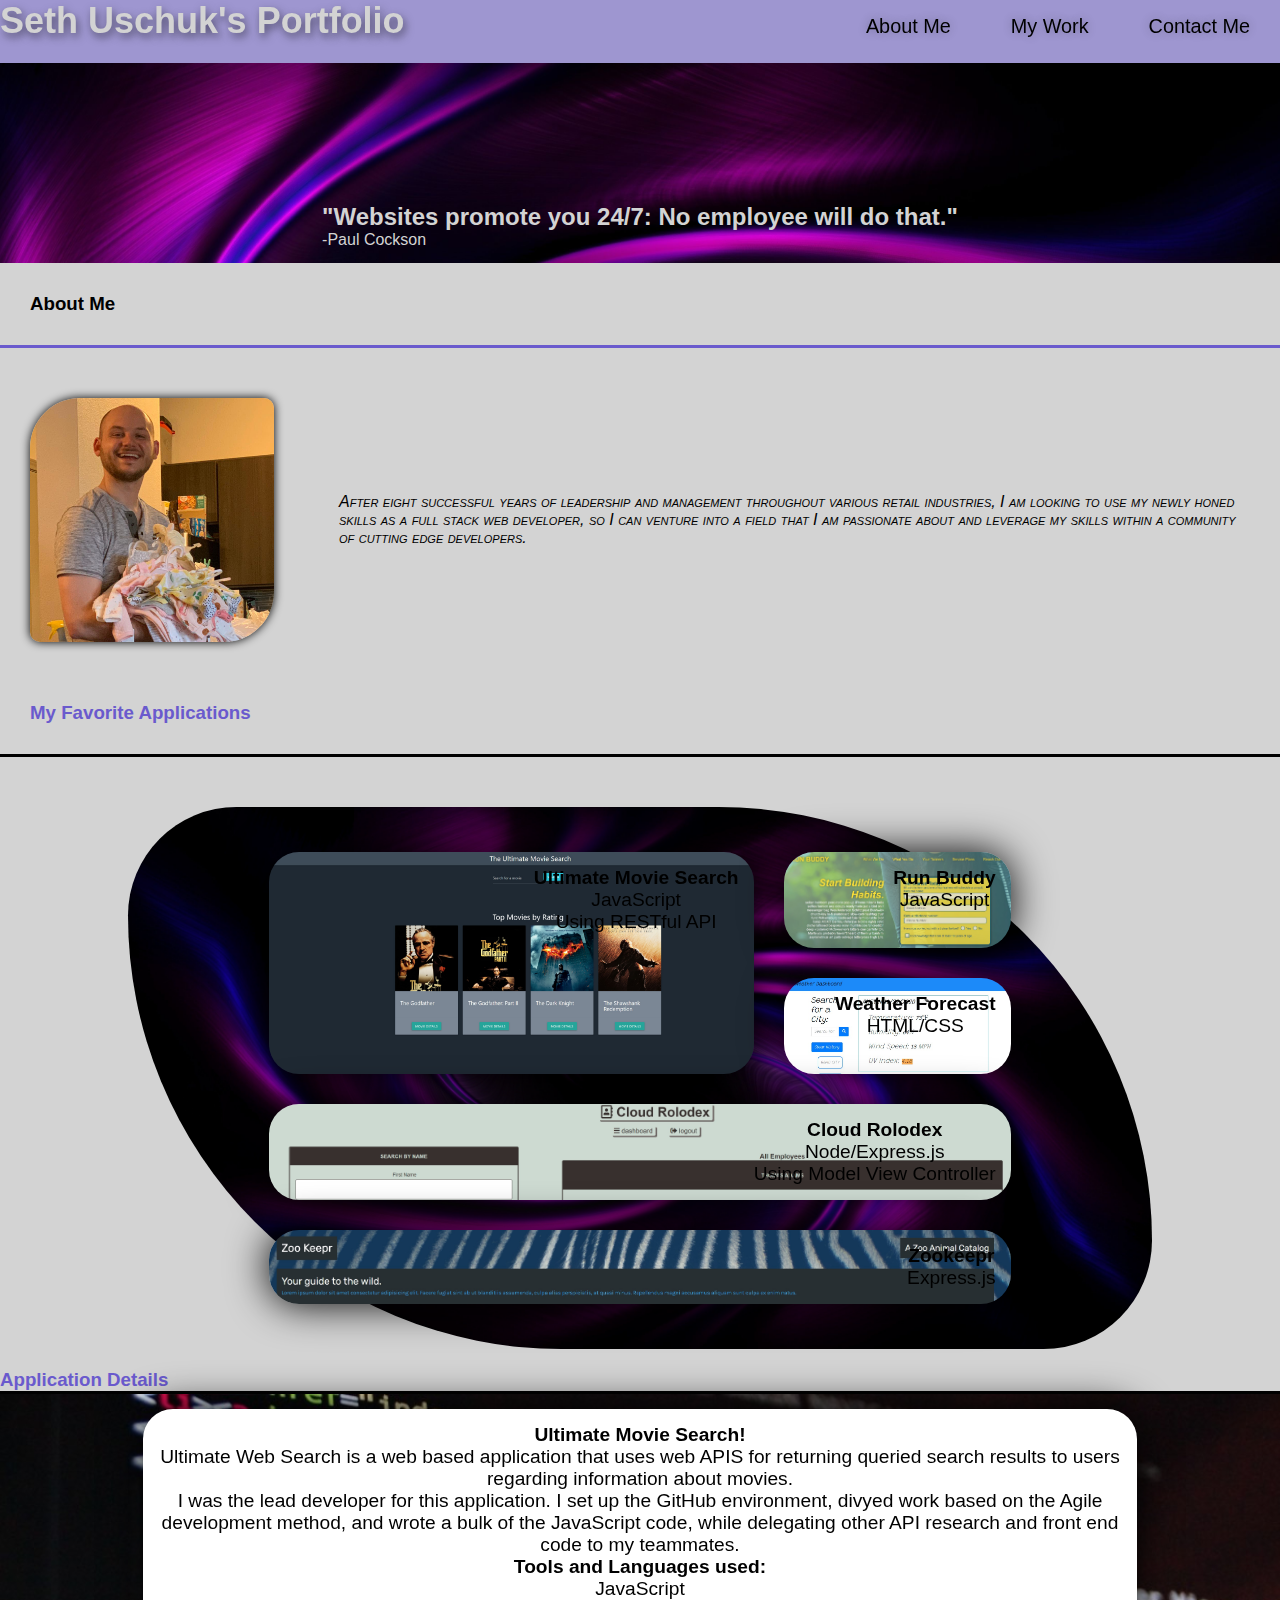
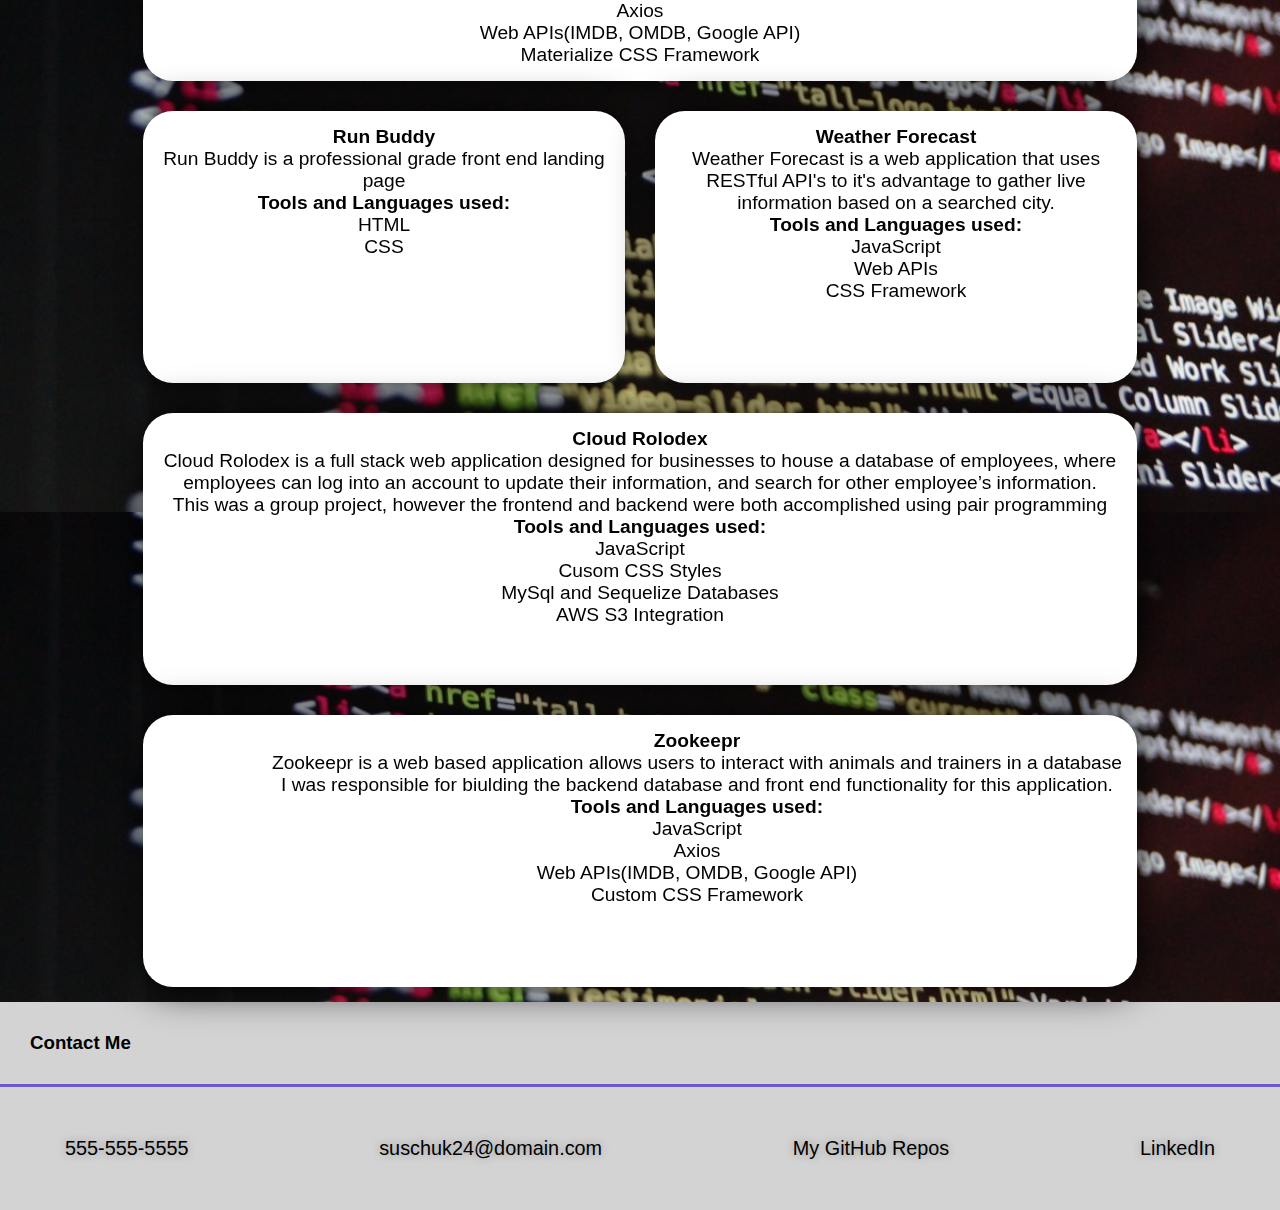
==== commit d9101dc1: "cleaned upo styles" ====
--- a/index.html
+++ b/index.html
@@ -133,7 +133,7 @@
                         <p>I was the lead developer for this application. I set up the GitHub environment, divyed work based on the Agile development method, and wrote a bulk of the JavaScript code, while delegating other API research and front end code to my teammates.</p>
                         
                         <ul>
-                            <p>Tools and Languages used:</p>
+                            <strong>Tools and Languages used:</strong>
                             <li>JavaScript</li>
                             <li>Axios</li>
                             <li>Web APIs(IMDB, OMDB, Google API)</li>
--- a/assets/css/style.css
+++ b/assets/css/style.css
@@ -220,13 +220,13 @@
     font-size: 1.2rem;
     border-radius: 15px;
     grid-auto-flow: dense;
+    
 }
 
 .movie-search-details {
     background-color: white;
     background-size: cover;
     grid-column: span 6;
-    /* grid-row:  span 1; */
     box-shadow: 0 0 40px var(--primary-color);
 }
 .run-buddy-details {
@@ -274,6 +274,9 @@
     font-weight: bolder;
     padding: 0;
 }
+.link li  {
+    list-style: none;
+}
 .portfolio-grid-item:hover .link a, .portfolio-grid-item:hover .link p {
     top: 0;
     transition: 0.6s;
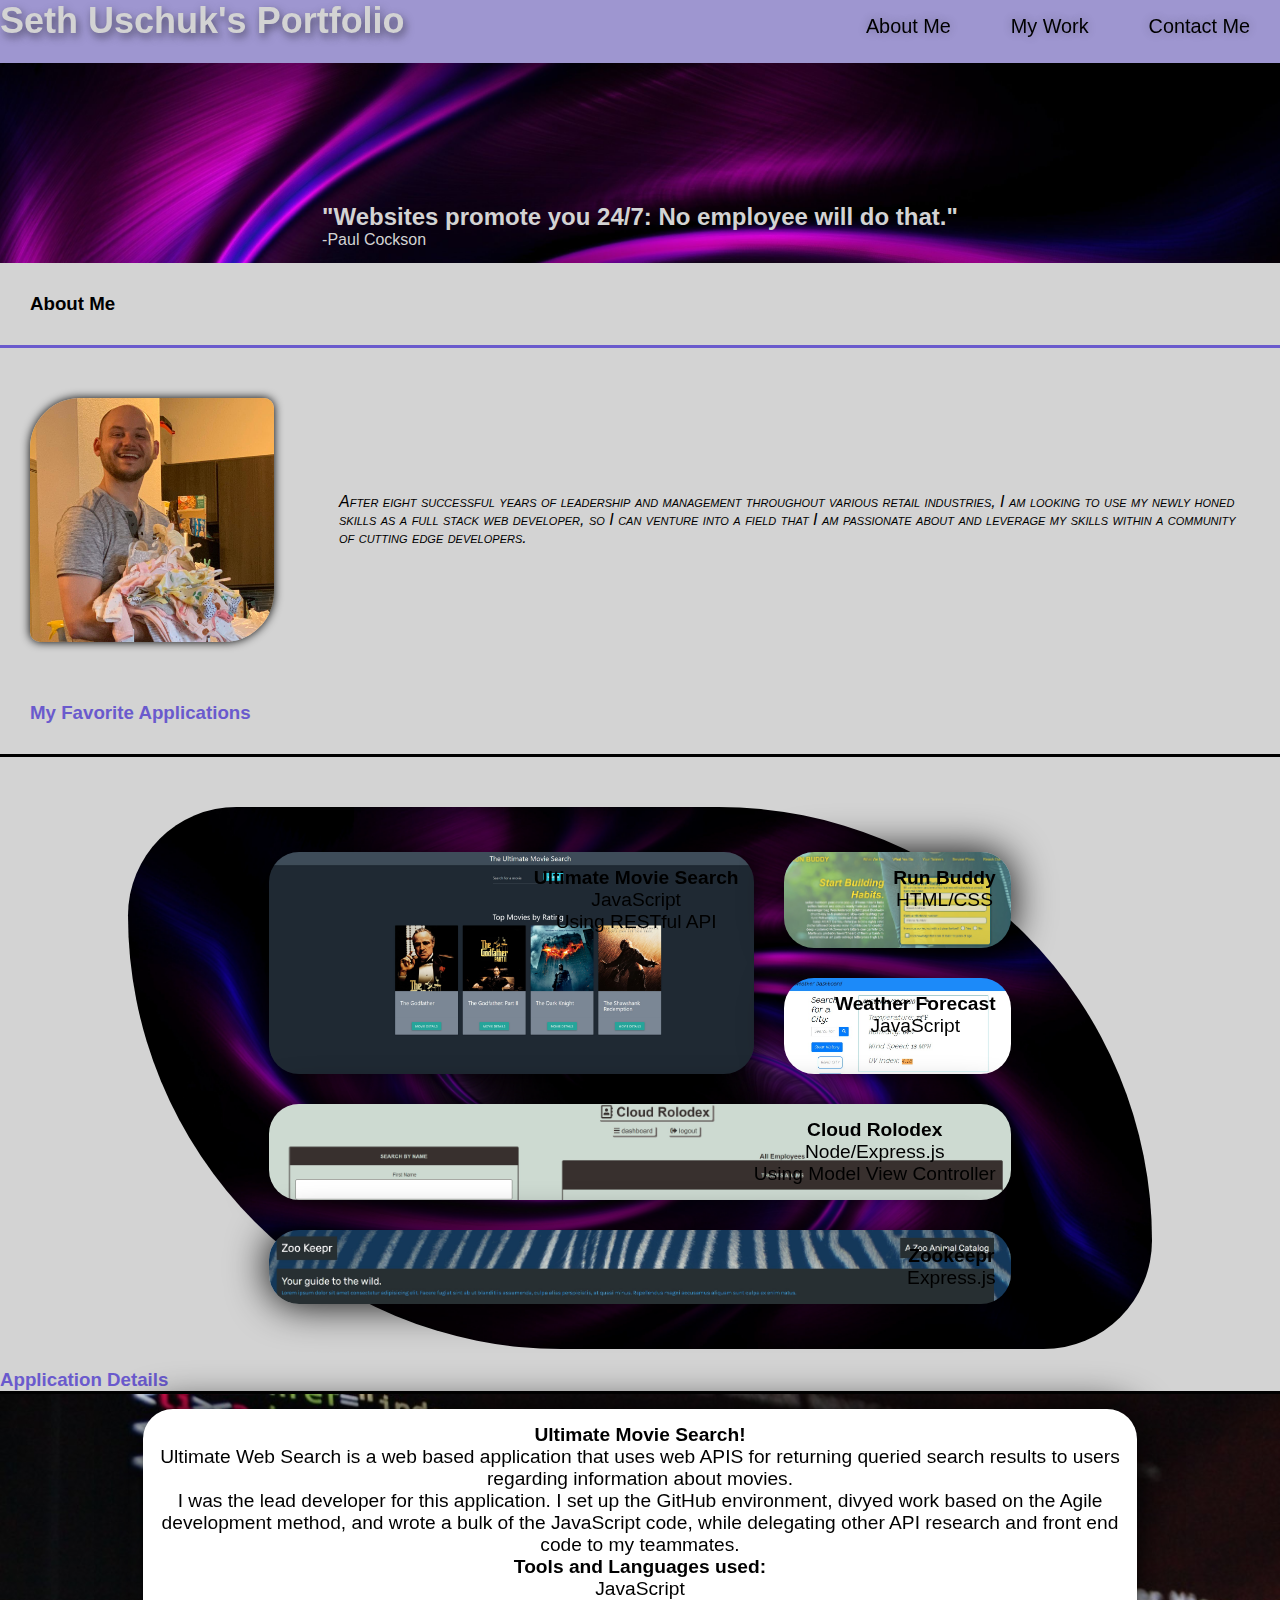
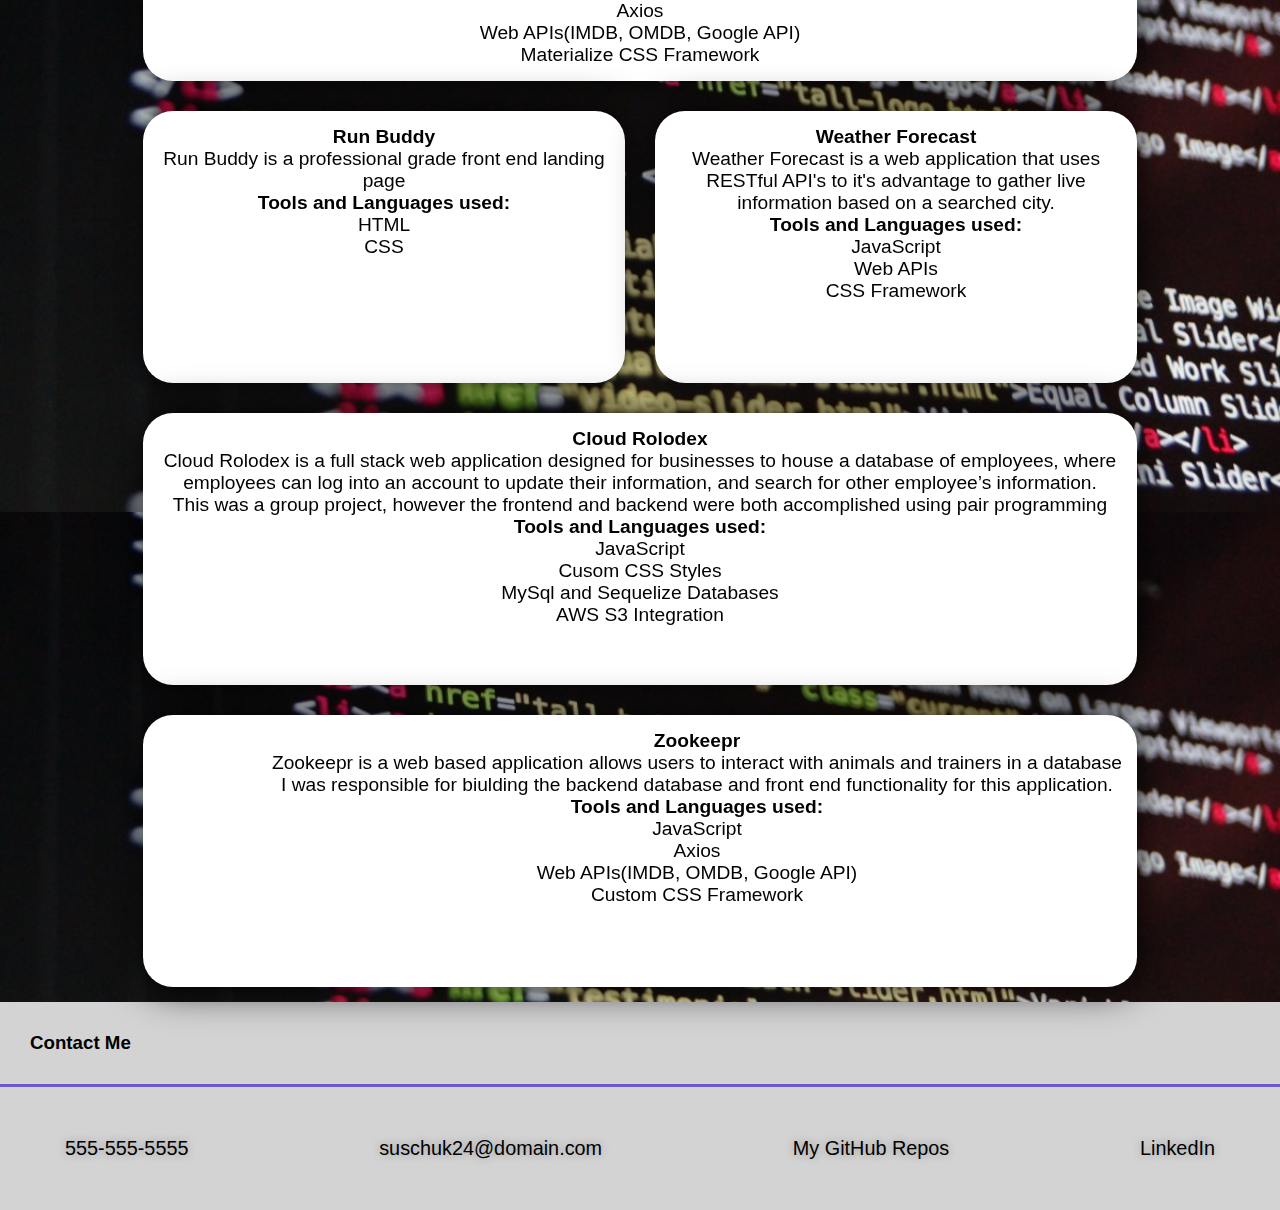
==== commit 9376a99e: "minor changes" ====
--- a/index.html
+++ b/index.html
@@ -85,14 +85,14 @@
                 <div class="portfolio-grid-item run-buddy">
                     <div class="link">
                         <a href="https://suschuk24.github.io/run-buddy/" target="_blank">Run Buddy</a>
-                        <p>JavaScript</p>
+                        <p>HTML/CSS</p>
                     </div>
                 </div>
                 <!--Weather Forecast-->
                 <div class="portfolio-grid-item weather-forecast">
                     <div class="link">
                         <a href="https://suschuk24.github.io/weather-forecast/" target="_blank">Weather Forecast</a>
-                        <p>HTML/CSS</p>
+                        <p>JavaScript</p>
                     </div>
                 </div>
                 <!--Weather Forercast Dashboard-->
@@ -103,7 +103,7 @@
                         <p>Using Model View Controller</p>
                     </div>
                 </div>
-                <!--Horiseon-->
+                <!--Zookeepr-->
                 <div class="portfolio-grid-item zookeepr">
                     <div class="link">
                         <a href="https://arcane-hollows-40719.herokuapp.com/" target="_blank">Zookeepr</a>
@@ -181,7 +181,7 @@
                         </ul>
                     </div>
                 </div>
-                <!--Horiseon-->
+                <!--Zookeepr-->
                 <div class="portfolio-grid-item zookeepr-details">
                     <div class="link">
                         <a>Zookeepr</a>
